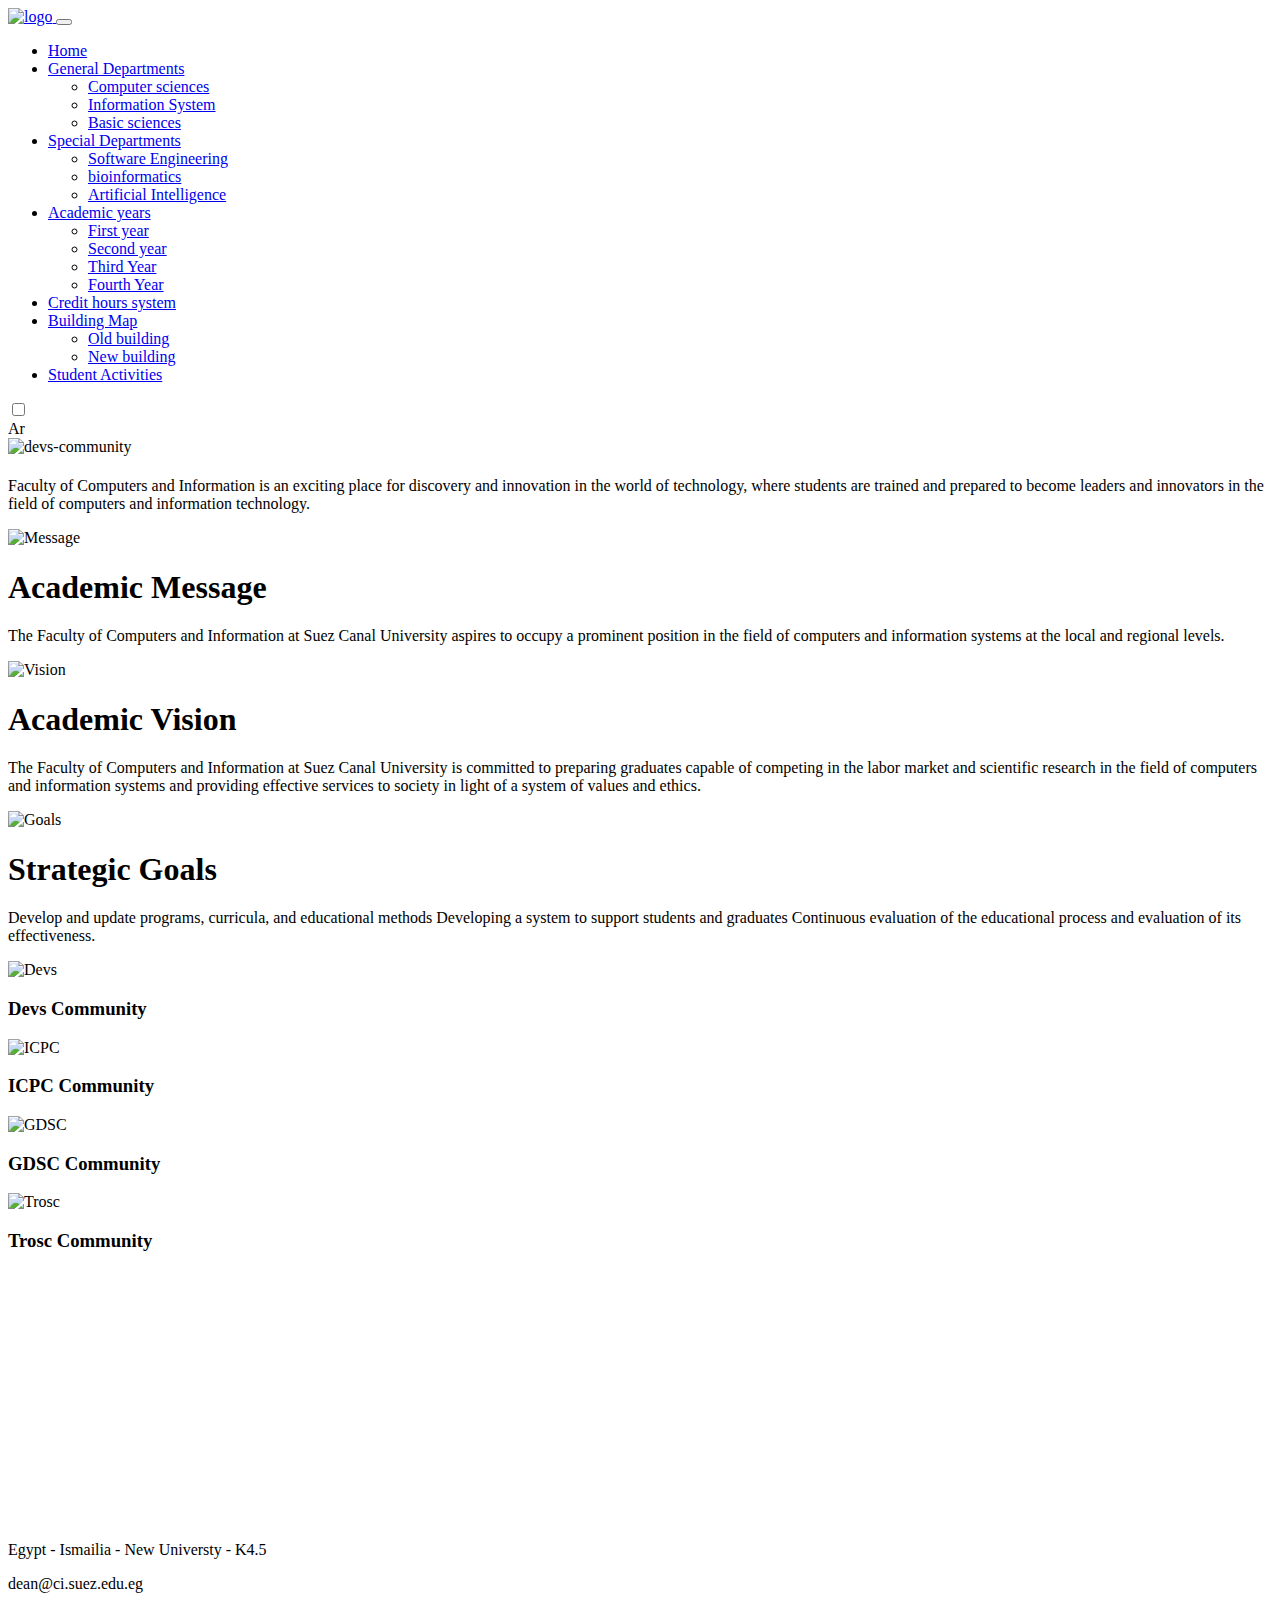
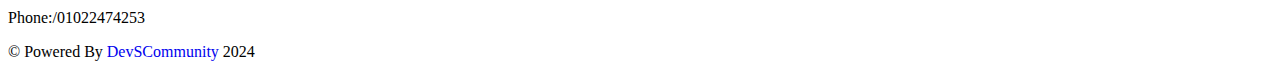
==== index.html @ 6533c45c "Add files via upload" ====
<!DOCTYPE html>
<html lang="en">

<head>
    <meta charset="UTF-8">
    <meta name="viewport" content="width=device-width, initial-scale=1.0">
    <link rel="stylesheet" href="css/style.css">
    <link rel="stylesheet" href="css/all.min.css">
    <link rel="stylesheet" href="css/bootstrap.min.css">
    <link rel="icon" href="./Img/Fci_Logo(1).png" type="image/icon type">
    <!-- <script type="text/javascript"
        src="//translate.google.com/translate_a/element.js?cb=googleTranslateElementInit"></script> -->
    <link href="https://unpkg.com/aos@2.3.1/dist/aos.css" rel="stylesheet">
    <title>Faculty Of Computers and Informations</title>

    <!-- start seo ####################################################################################### -->
    <!-- <meta name="description"
        content="Welcome to the official website of the Faculty of Computers and Information at Suez Canal University. Explore our academic programs, research initiatives, and cutting-edge facilities. Join us in shaping the future of technology and innovation.">
    <meta name="keywords" content="Faculty of Computers and Information, Suez Canal University
    , scu,fci,fcai,fci scu">
    <meta name="author" content="Suez canal university">
    <meta name="robots" content="index, follow"> -->
    <!-- 'index' means allow search engines to index this page, 'follow' means allow search engines to follow links on this page -->
    <!-- <meta name="referrer" content="always"> -->
    <!-- 'always' ensures that the referring URL is sent even on HTTPS requests -->

    <!-- Open Graph meta tags (for sharing on social media) -->
    <!-- <meta property="og:title" content="Faculty Of Computers and Informations">
    <meta property="og:description"
        content="Brief description of your page content. This will appear when your page is shared on social media.">
    <meta property="og:image" content="https://example.com/image.jpg">
    <meta property="og:url" content="https://example.com/page.html">
    <meta property="og:type" content="website"> -->

    <!-- Twitter Card meta tags -->
    <!-- <meta name="twitter:card" content="summary_large_image">
    <meta name="twitter:site" content="@yourtwitterhandle">
    <meta name="twitter:title" content="Your Page Title Here">
    <meta name="twitter:description"
        content="Brief description of your page content. This will appear when your page is shared on Twitter.">
    <meta name="twitter:image" content="https://example.com/image.jpg"> -->

    <!-- Canonical URL (to avoid duplicate content issues) -->
    <!-- <link rel="canonical" href="https://example.com/page.html"> -->

    <!-- end seo ####################################################################################### -->

</head>

<body>
    <!-- start navbar ---------------------------------------------------------------------->
    <nav class="navbar navbar-expand-lg fixed-top">
        <div class="container-fluid pe-5 ps-5">
            <a class="navbar-brand d-flex text-center" href="#">
                <img src="Img/Fci_Logo(1).png" alt="logo" width="60" height="60">

                <!-- <div class="logo-text d-flex p-2 fw-bold fs-5">
                    كلية الحاسبات و المعلومات
                    <span>جامعه قناه السويس</span>
                    Faculty Of Computers and Informations
                    <span>Suez Canal Universty</span>
                    FCI
                    <span>SCU</span>
                </div> -->
            </a>
            <button class="navbar-toggler" type="button" data-bs-toggle="collapse" data-bs-target="#main-navbar"
                aria-controls="navbarSupportedContent" aria-expanded="false" aria-label="Toggle navigation">
                <span class="navbar-toggler-icon">
                    <i class="fa-solid fa-bars fa-2x"></i>
                </span>
            </button>
            <div class="collapse navbar-collapse" id="main-navbar">
                <ul class="navbar-nav me-auto ms-auto mb-2 mb-lg-0 fw-bold">
                    <li class="nav-item">
                        <a class="nav-link active text-center" aria-current="page" href="#Home">Home</a>
                    </li>
                    <li class="nav-item dropdown">
                        <a class="nav-link dropdown-toggle text-center" href="generalDEP.html#general-home"
                            role="button" data-bs-toggle="dropdown" aria-expanded="false">
                            General Departments
                        </a>
                        <ul class="dropdown-menu">
                            <li><a class="dropdown-item" href="generalDEP.html#computer-sciences">Computer sciences</a>
                            </li>
                            <li><a class="dropdown-item" href="generalDEP.html#information-system">Information
                                    System</a></li>
                            <li><a class="dropdown-item" href="generalDEP.html#basic-sciences">Basic sciences</a></li>
                        </ul>
                    </li>
                    <li class="nav-item dropdown">
                        <a class="nav-link dropdown-toggle text-center" href="#" role="button" data-bs-toggle="dropdown"
                            aria-expanded="false">
                            Special Departments
                        </a>
                        <ul class="dropdown-menu">
                            <li><a class="dropdown-item" href="specialDEP.html#software-engineering">Software
                                    Engineering
                                </a></li>
                            <li><a class="dropdown-item" href="specialDEP.html#bioinformatics">bioinformatics</a></li>
                            <li><a class="dropdown-item" href="specialDEP.html#artificial-intelligence">Artificial
                                    Intelligence</a></li>
                        </ul>
                    </li>
                    <li class="nav-item dropdown">
                        <a class="nav-link dropdown-toggle text-center" href="#" role="button" data-bs-toggle="dropdown"
                            aria-expanded="false">
                            Academic years
                        </a>
                        <ul class="dropdown-menu">
                            <li><a class="dropdown-item" href="#">First year</a></li>
                            <li><a class="dropdown-item" href="#">Second year</a></li>
                            <li><a class="dropdown-item" href="#">Third Year</a></li>
                            <li><a class="dropdown-item" href="#">Fourth Year</a></li>
                        </ul>
                    </li>
                    <li class="nav-item">
                        <a class="nav-link text-center" aria-current="page" href="credit.html#home">Credit hours
                            system</a>
                    </li>
                    <li class="nav-item dropdown">
                        <a class="nav-link dropdown-toggle text-center" href="#" role="button" data-bs-toggle="dropdown"
                            aria-expanded="false">
                            Building Map
                        </a>
                        <ul class="dropdown-menu">
                            <li><a class="dropdown-item" href="#">Old building</a></li>
                            <li><a class="dropdown-item" href="#">New building</a></li>
                        </ul>
                    </li>
                    <li class="nav-item">
                        <a class="nav-link text-center" aria-current="page" href="#">Student Activities</a>
                    </li>
                </ul>

            </div>
            <div class="btn-container">
                <label class="switch btn-color-mode-switch">
                    <input type="checkbox" name="color_mode" id="color_mode" value="1">
                    <label for="color_mode" class="btn-color-mode-switch-inner"></label>
                </label>
            </div>
            <a class="Arabic ps-3 pb-2 text-white " id="trans" lang="ar">Ar</a>
        </div>
    </nav>
    <!-- end navbar ---------------------------------------------------------------------->

    <!-- start home ---------------------------------------------------------------------->
    <section id="Home" class="home pb-5 text-center ">
        <div class="container">
            <div class="row">
                <div class="loader">
                    <img src="Img/activites1.jpg" alt="devs-community">
                </div>
                <div class="col-12 mt-5 mb-2">
                    <div class="caption">
                        <h1 class="fw-bold  main-text text-white" text-data="Welcome To unofficial FCI-SCU Website">
                        </h1>
                        <p class="fs-5 fw-bold text-white-50 pe-5 ps-5 mt-5 pt-5">Faculty of Computers and Information
                            is an
                            exciting
                            place for
                            discovery
                            and
                            innovation
                            in the world
                            of technology, where students are trained and prepared to become leaders and innovators in
                            the
                            field
                            of computers and information technology.</p>
                    </div>
                </div>
                <div class="col-12 col-lg-6 mt-5 mb-5">
                    <div class="arrow-left">
                        <i class="fa-solid fa-arrow-right fa-2x"></i>
                    </div>
                    <div class="arrow-right">
                        <i class="fa-solid fa-arrow-left fa-2x"></i>
                    </div>
                </div>
            </div>
        </div>
    </section>
    <!-- end home ---------------------------------------------------------------------->

    <!-- start about ---------------------------------------------------------------------->
    <section id="About" class="about pt-5 pb-5 text-center">
        <div class="container">
            <div class="row">
                <div class="col-12 col-md-4 mt-3 mb-3 text-md-start">
                    <div class="img-container">
                        <img class="img-fluid" src="Img/about1.jpg" alt="Message">
                    </div>
                    <h1 class="fw-bold text-white text-center">Academic Message</h1>
                    <P class="fw-bold">The Faculty of Computers and Information at Suez Canal University aspires to
                        occupy a prominent
                        position in the field of computers and information systems at the local and regional levels.</P>
                </div>
                <div class="col-12 col-md-4 mt-3 mb-3 text-md-start">
                    <div class="img-container">
                        <img class="img-fluid" src="Img/about2.jpg" alt="Vision">
                    </div>
                    <h1 class="fw-bold text-white text-center">Academic Vision</h1>
                    <P class="fw-bold">The Faculty of Computers and Information at Suez Canal University is committed to
                        preparing
                        graduates capable of competing in the labor market and scientific research in the field of
                        computers and information systems and providing effective services to society in light of a
                        system of values ​​and ethics.</P>
                </div>
                <div class="col-12 col-md-4 mt-3 mb-3 text-md-start">
                    <div class="img-container">
                        <img class="img-fluid" src="Img/about3.jpg" alt="Goals">
                    </div>
                    <h1 class="fw-bold text-white  text-center">Strategic Goals</h1>
                    <P class="fw-bold">Develop and update programs, curricula, and educational methods
                        Developing a system to support students and graduates
                        Continuous evaluation of the educational process and evaluation of its effectiveness.</P>
                </div>
            </div>
        </div>
    </section>
    <!-- end about ---------------------------------------------------------------------->

    <!-- start leaders ---------------------------------------------------------------------->
    <!-- <section id="Leaders" class="leaders pt-5 pb-5 text-center">
        <div class="container">
            <div class="row">

            </div>
        </div>
    </section> -->
    <!-- end leaders ---------------------------------------------------------------------->

    <!-- start activites ---------------------------------------------------------------------->
    <section id="Activites" class="activites pt-5 pb-5 text-center">
        <div class="container">
            <div class="row">
                <div class="col-6 col-md-3 mb-4">
                    <img class="img-fluid" src="Img/activites1.jpg" alt="Devs">
                    <div class="info">
                        <h3 class="text-white pt-2 pb-2">Devs Community</h3>
                        <div class="social-icons d-flex gap-4 justify-content-center">
                            <a href="https://www.facebook.com/devSCommunity12" target="_blank"><i
                                    class="fa-brands fa-facebook-f fa-2x icon" style="color: white;"></i></a>
                            <a href="https://devscommunity23.netlify.app/" target="_blank">
                                <i class="fa-solid fa-globe fa-2x icon" style="color: white;"></i></a>
                            <a href="https://www.linkedin.com/company/devs-community" target="_blank"><i
                                    class="fa-brands fa-linkedin fa-2x icon" style="color: white;"></i></a>
                        </div>
                    </div>
                </div>
                <div class="col-6 col-md-3 mb-4">
                    <img class="img-fluid" src="Img/activites22.png" alt="ICPC">
                    <div class="info">
                        <h3 class="text-white pt-2 pb-2">ICPC Community</h3>
                        <div class="social-icons d-flex gap-4 justify-content-center">
                            <a href="https://www.facebook.com/ICPCSCU" target="_blank">
                                <i class="fa-brands fa-facebook-f fa-2x icon" style="color: white;"></i></a>
                            <a href="https://icpc-scu-official-website.me/" target="_blank">
                                <i class="fa-solid fa-globe fa-2x icon" style="color: white;"></i></a>
                            <a href="https://www.linkedin.com/company/ecpc-egyptian-collegiate-programming-contest/"
                                target="_blank"><i class="fa-brands fa-linkedin fa-2x icon"
                                    style="color: white;"></i></a>
                        </div>
                    </div>
                </div>
                <div class="col-6 col-md-3 mb-4">
                    <img class="img-fluid" src="Img/activites4.png" alt="GDSC">
                    <div class="info">
                        <h3 class="text-white pt-2 pb-2">GDSC Community</h3>
                        <div class="social-icons d-flex gap-4 justify-content-center">
                            <a href="https://www.facebook.com/GDSCSuezCanalUniversity" target="_blank"><i
                                    class="fa-brands fa-facebook-f fa-2x icon" style="color: white;"></i></a>
                            <!-- <a href="https://www.instagram.com/muhammedarabii" target="_blank">
                                <i class="fa-solid fa-globe fa-2x icon" style="color: white;"></i></a> -->
                            <a href="https://www.linkedin.com/company/gdscsuezcanal/?originalSubdomain=eg"
                                target="_blank"><i class="fa-brands fa-linkedin fa-2x icon"
                                    style="color: white;"></i></a>
                        </div>
                    </div>
                </div>
                <div class="col-6 col-md-3 mb-4">
                    <img class="img-fluid" src="Img/activites55.png" alt="Trosc">
                    <div class=" info">
                        <h3 class="text-white pt-2 pb-2">Trosc Community</h3>
                        <div class="social-icons d-flex gap-4 justify-content-center">
                            <a href="https://www.facebook.com/profile.php?id=61552063073074" target="_blank">
                                <i class="fa-brands fa-facebook-f fa-2x icon" style="color: white;"></i></a>
                            <!-- <a href="https://www.instagram.com/muhammedarabii"><i
                                    class="fa-brands fa-instagram fa-2x icon" style="color: white;"></i></a> -->
                            <a href="https://www.linkedin.com/company/troscscu/" target="_blank"><i
                                    class="fa-brands fa-linkedin fa-2x icon" style="color: white;"></i></a>
                        </div>
                    </div>
                </div>
            </div>
        </div>
    </section>
    <!-- end activites ---------------------------------------------------------------------->


    <!-- start contact ---------------------------------------------------------------------->
    <section id="Contact" class="contact text-center">
        <div class="container">
            <div class="row">
                <div class="col-12 mt-3 mb-3 d-flex justify-content-center">
                    <iframe
                        src="https://www.google.com/maps/embed?pb=!1m18!1m12!1m3!1d3433.357024402202!2d32.270700574656765!3d30.623894190886237!2m3!1f0!2f0!3f0!3m2!1i1024!2i768!4f13.1!3m3!1m2!1s0x14f8598300c095b3%3A0xca6b480c2af4a41e!2sFaculty%20of%20Computers%20and%20Information!5e0!3m2!1sen!2seg!4v1708546110869!5m2!1sen!2seg"
                        width="1200" height="250" style="border:0;" allowfullscreen="" loading="lazy"
                        referrerpolicy="no-referrer-when-downgrade"></iframe>
                </div>
            </div>
        </div>
    </section>
    <!-- end contact ---------------------------------------------------------------------->
    <section id="footer" class="footer pt-3 pb-3 pb-md-1">
        <div class="container-fluid">
            <div class="row">
                <div class="col-12 col-md-9 mt-2 contact-info">
                    <div class="d-flex justify-content-center mb-2 mb-md-0 ps-md-5">
                        <p class="fs-6 fw-bold text-white">Egypt - Ismailia - New Universty - K4.5</p>
                        <i class="fa-solid fa-location-dot ps-3 fa-2x" style="color:white"></i>
                    </div>
                    <div class="d-flex justify-content-center mb-2 mb-md-0 ps-md-5">
                        <p class="fs-6 fw-bold text-white">dean@ci.suez.edu.eg</p>
                        <i class="fa-solid fa-envelope ps-3 fa-2x" style="color:white"></i>
                    </div>
                    <div class="d-flex justify-content-center mb-2 mb-md-0 ps-md-5">
                        <p class="fs-6 fw-bold text-white">Phone:/01022474253</p>
                        <i class="fa-solid fa-phone ps-3 fa-2x" style="color:white"></i>
                    </div>
                </div>
                <div class="col-12 col-md-3 mt-2 d-flex justify-content-center gap-4 social">
                    <a href="https://www.facebook.com/fci.union.page" target="_blank">
                        <i class="fa-brands fa-facebook-f fa-2x icon" style="color: white;"></i>
                    </a>
                    <a href="https://www.youtube.com/@user-yh5lp8sk3u" target="_blank">
                        <i class="fa-brands fa-youtube fa-2x icon" style="color: white;"></i>
                    </a>
                </div>
                <div class="col-12 text-center">
                    <p class=" text-white-50 pt-3 pt-md-0">&#169; Powered By <span><a class="text-white-50"
                                href="https://devscommunity23.netlify.app/" target="_blank"
                                style="text-decoration: none;">DevSCommunity</a></span>
                        2024</p>
                </div>
            </div>
        </div>
        </div>
    </section>

    <script src="js/main.js"></script>
    <script src="js/all.min.js"></script>
    <script src="js/homeTrans.js"></script>
    <script src="js/bootstrap.bundle.min.js"></script>
    <script src="https://unpkg.com/aos@2.3.1/dist/aos.js"></script>
    <script>AOS.init();</script>
    <!-- <script type="text/javascript">
        function googleTranslateElementInit() {
            new google.translate.TranslateElement({
                pageLanguage: 'en', // Change this to your website's default language
                autoDisplay: false,
                layout: google.translate.TranslateElement.InlineLayout.HORIZONTAL
            }, 'google_translate_element');
        }
    </script> -->
</body>

</html>
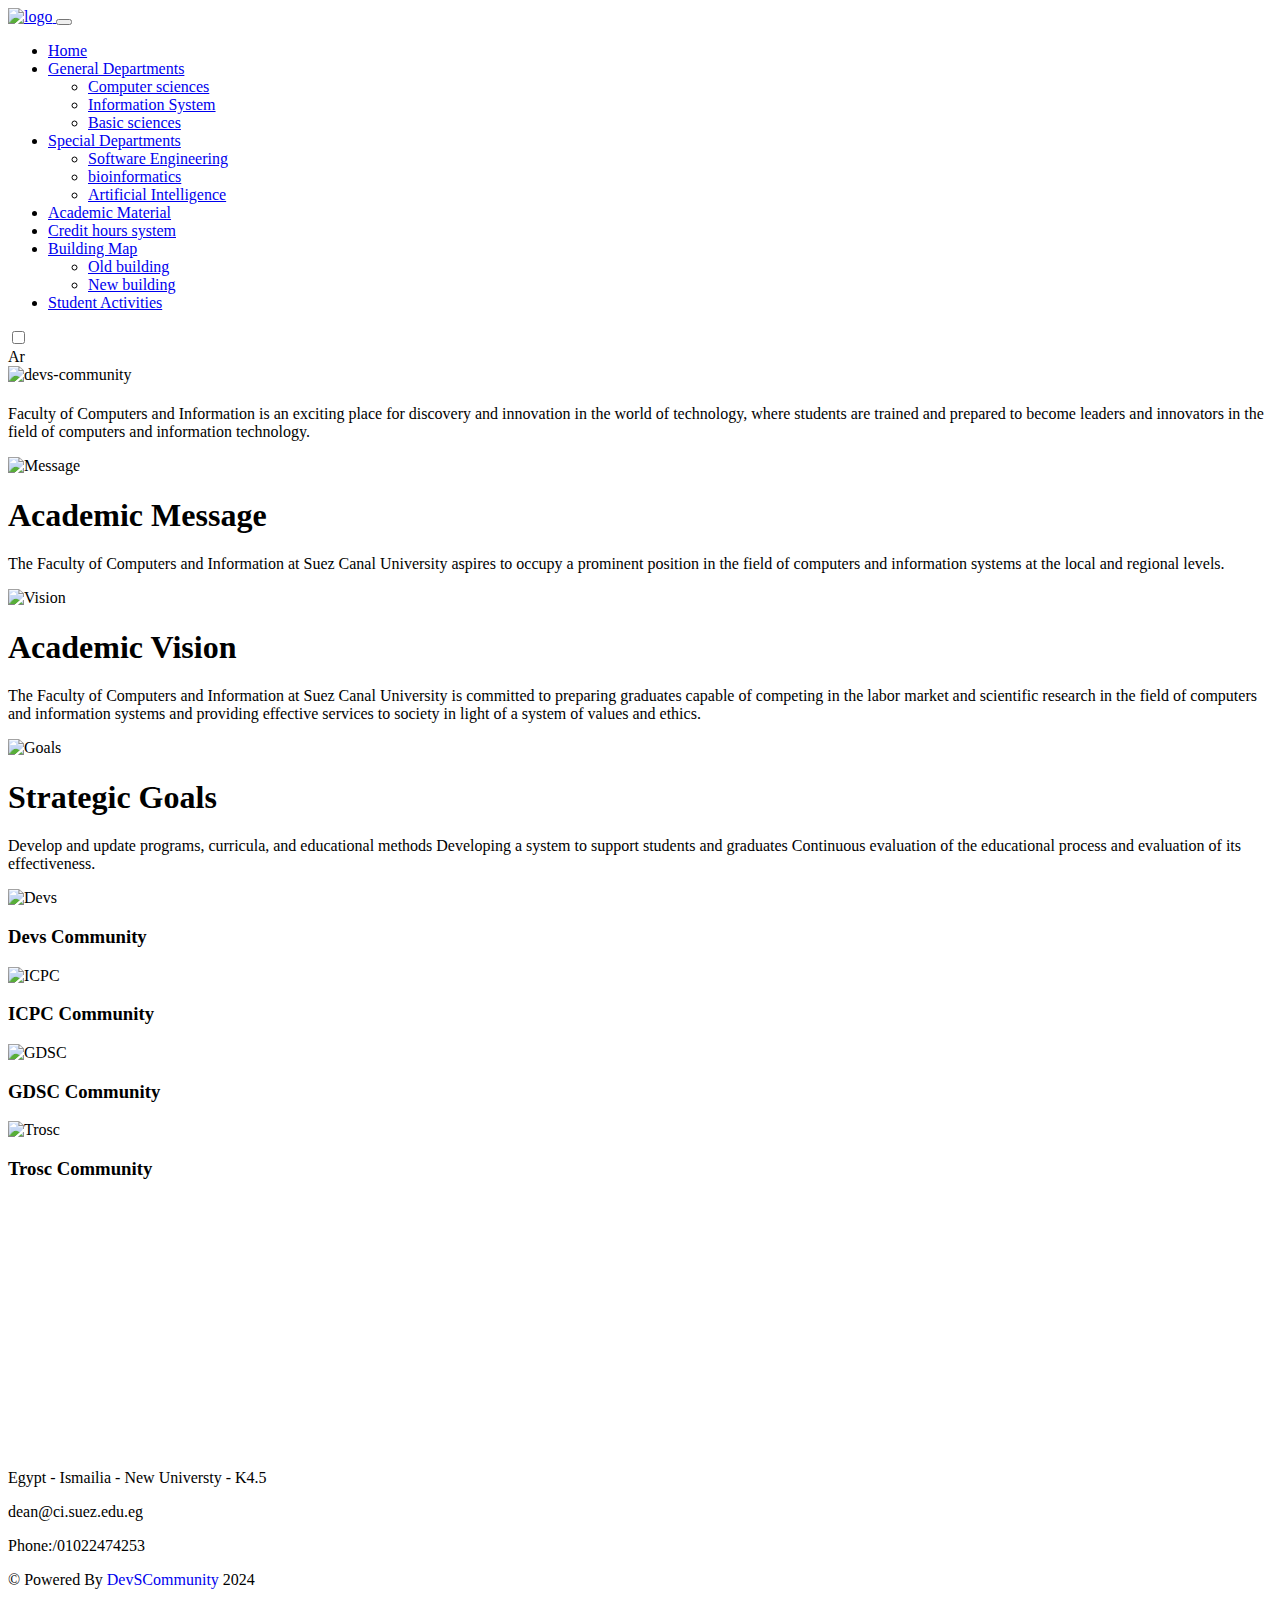
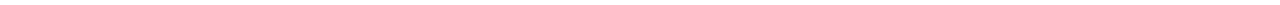
==== commit 32f00fac: "Update index.html" ====
--- a/index.html
+++ b/index.html
@@ -79,7 +79,7 @@
                             role="button" data-bs-toggle="dropdown" aria-expanded="false">
                             General Departments
                         </a>
-                        <ul class="dropdown-menu">
+                        <ul class="dropdown-menu text-center">
                             <li><a class="dropdown-item" href="generalDEP.html#computer-sciences">Computer sciences</a>
                             </li>
                             <li><a class="dropdown-item" href="generalDEP.html#information-system">Information
@@ -92,7 +92,7 @@
                             aria-expanded="false">
                             Special Departments
                         </a>
-                        <ul class="dropdown-menu">
+                        <ul class="dropdown-menu text-center">
                             <li><a class="dropdown-item" href="specialDEP.html#software-engineering">Software
                                     Engineering
                                 </a></li>
@@ -101,17 +101,9 @@
                                     Intelligence</a></li>
                         </ul>
                     </li>
-                    <li class="nav-item dropdown">
-                        <a class="nav-link dropdown-toggle text-center" href="#" role="button" data-bs-toggle="dropdown"
-                            aria-expanded="false">
-                            Academic years
-                        </a>
-                        <ul class="dropdown-menu">
-                            <li><a class="dropdown-item" href="#">First year</a></li>
-                            <li><a class="dropdown-item" href="#">Second year</a></li>
-                            <li><a class="dropdown-item" href="#">Third Year</a></li>
-                            <li><a class="dropdown-item" href="#">Fourth Year</a></li>
-                        </ul>
+                    <li class="nav-item">
+                        <a class="nav-link text-center" aria-current="page" href="material.html#material">Academic
+                            Material</a>
                     </li>
                     <li class="nav-item">
                         <a class="nav-link text-center" aria-current="page" href="credit.html#home">Credit hours
@@ -122,13 +114,14 @@
                             aria-expanded="false">
                             Building Map
                         </a>
-                        <ul class="dropdown-menu">
+                        <ul class="dropdown-menu text-center">
                             <li><a class="dropdown-item" href="#">Old building</a></li>
                             <li><a class="dropdown-item" href="#">New building</a></li>
                         </ul>
                     </li>
                     <li class="nav-item">
-                        <a class="nav-link text-center" aria-current="page" href="#">Student Activities</a>
+                        <a class="nav-link text-center" aria-current="page" href="acrivites.html#activite-home">Student
+                            Activities</a>
                     </li>
                 </ul>
 
@@ -220,16 +213,6 @@
     </section>
     <!-- end about ---------------------------------------------------------------------->
 
-    <!-- start leaders ---------------------------------------------------------------------->
-    <!-- <section id="Leaders" class="leaders pt-5 pb-5 text-center">
-        <div class="container">
-            <div class="row">
-
-            </div>
-        </div>
-    </section> -->
-    <!-- end leaders ---------------------------------------------------------------------->
-
     <!-- start activites ---------------------------------------------------------------------->
     <section id="Activites" class="activites pt-5 pb-5 text-center">
         <div class="container">
@@ -270,8 +253,6 @@
                         <div class="social-icons d-flex gap-4 justify-content-center">
                             <a href="https://www.facebook.com/GDSCSuezCanalUniversity" target="_blank"><i
                                     class="fa-brands fa-facebook-f fa-2x icon" style="color: white;"></i></a>
-                            <!-- <a href="https://www.instagram.com/muhammedarabii" target="_blank">
-                                <i class="fa-solid fa-globe fa-2x icon" style="color: white;"></i></a> -->
                             <a href="https://www.linkedin.com/company/gdscsuezcanal/?originalSubdomain=eg"
                                 target="_blank"><i class="fa-brands fa-linkedin fa-2x icon"
                                     style="color: white;"></i></a>
@@ -285,8 +266,6 @@
                         <div class="social-icons d-flex gap-4 justify-content-center">
                             <a href="https://www.facebook.com/profile.php?id=61552063073074" target="_blank">
                                 <i class="fa-brands fa-facebook-f fa-2x icon" style="color: white;"></i></a>
-                            <!-- <a href="https://www.instagram.com/muhammedarabii"><i
-                                    class="fa-brands fa-instagram fa-2x icon" style="color: white;"></i></a> -->
                             <a href="https://www.linkedin.com/company/troscscu/" target="_blank"><i
                                     class="fa-brands fa-linkedin fa-2x icon" style="color: white;"></i></a>
                         </div>
@@ -354,15 +333,6 @@
     <script src="js/bootstrap.bundle.min.js"></script>
     <script src="https://unpkg.com/aos@2.3.1/dist/aos.js"></script>
     <script>AOS.init();</script>
-    <!-- <script type="text/javascript">
-        function googleTranslateElementInit() {
-            new google.translate.TranslateElement({
-                pageLanguage: 'en', // Change this to your website's default language
-                autoDisplay: false,
-                layout: google.translate.TranslateElement.InlineLayout.HORIZONTAL
-            }, 'google_translate_element');
-        }
-    </script> -->
 </body>
 
-</html>+</html>
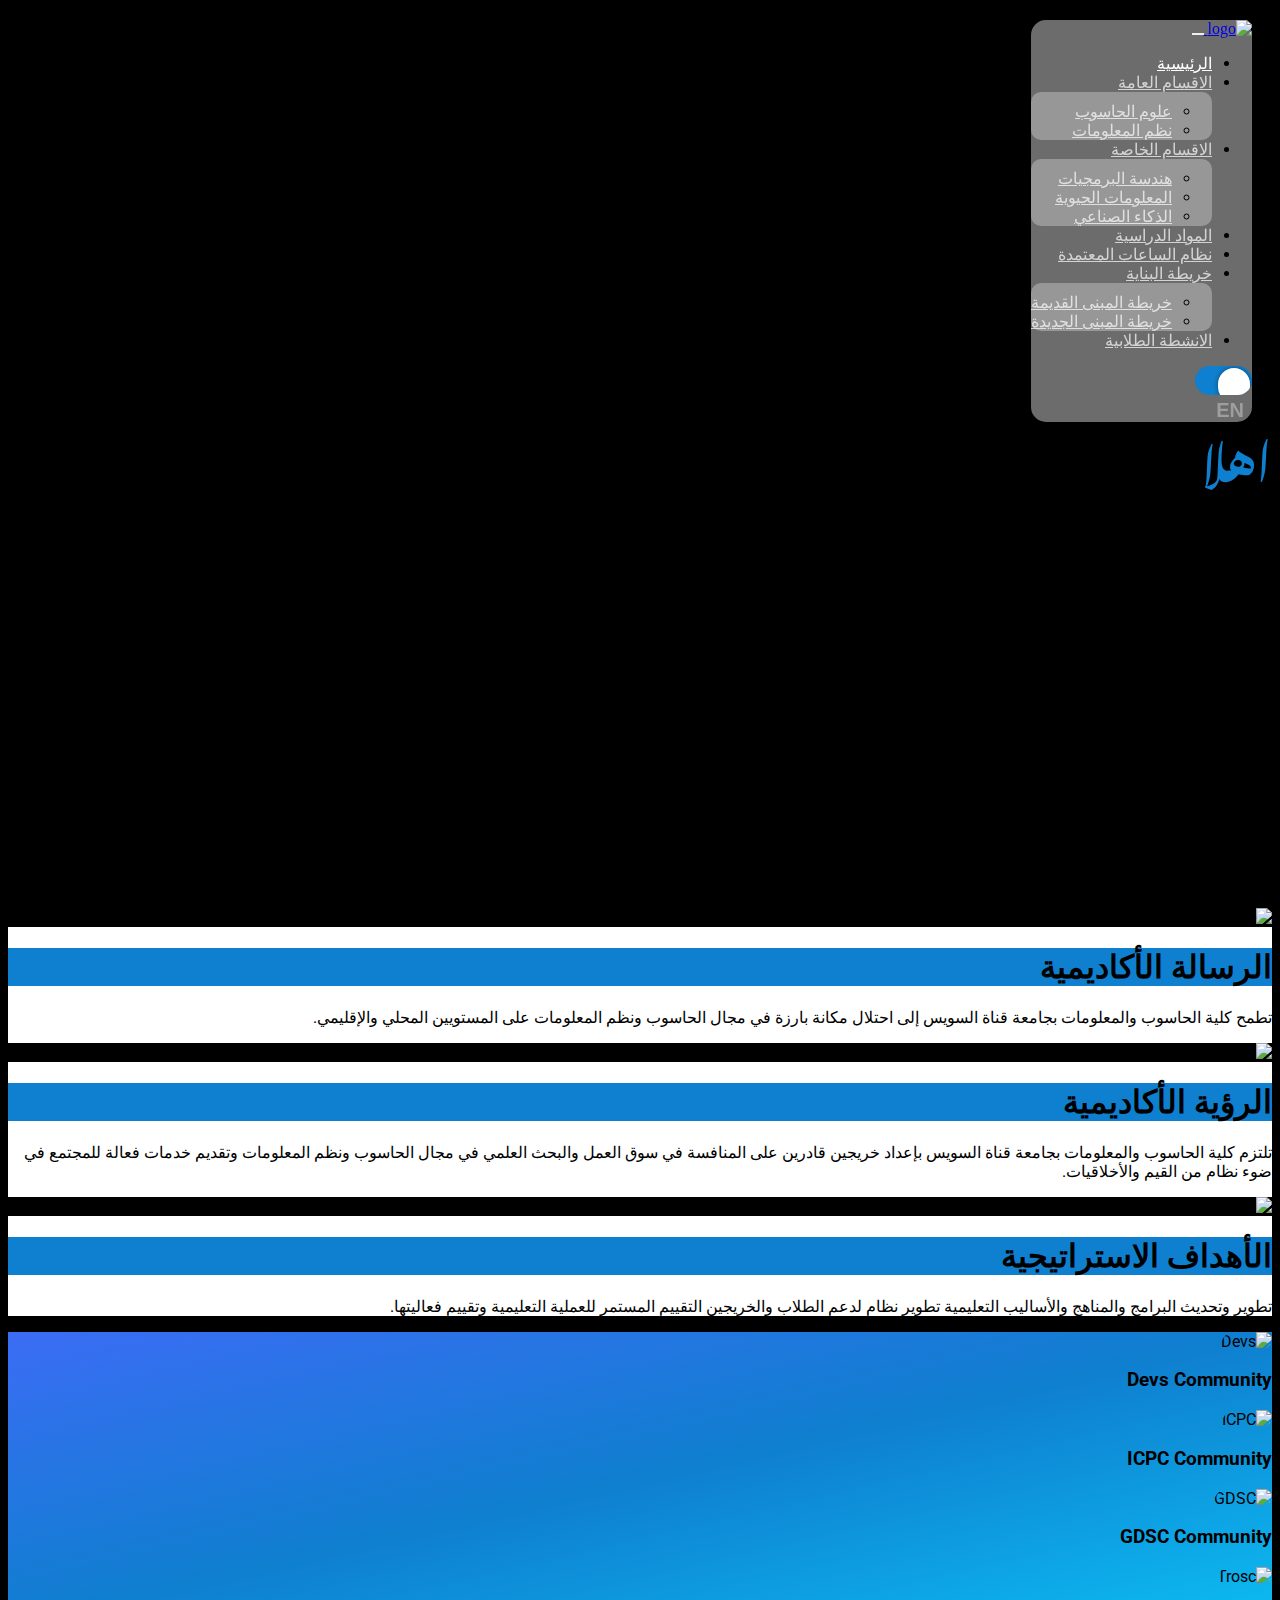
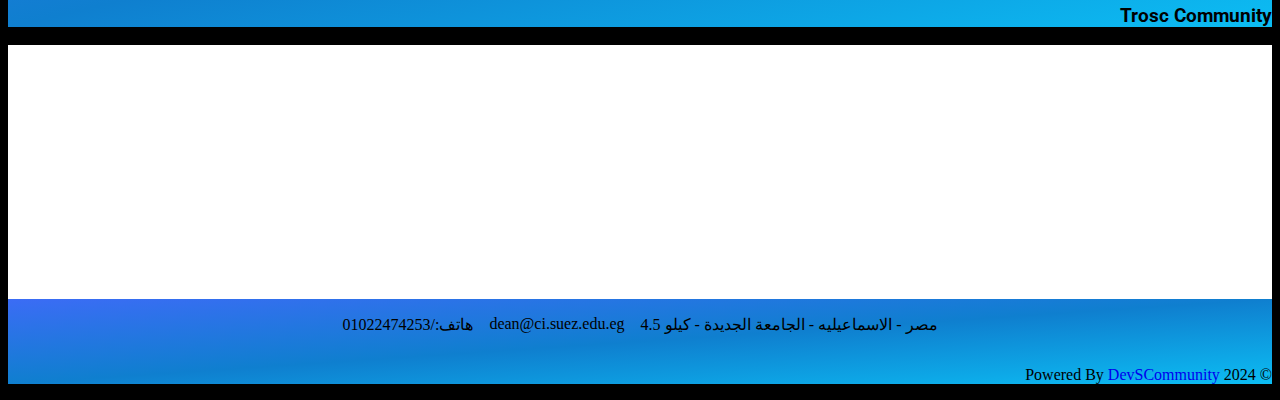
==== commit 8ad58a5a: "added full home" ====
--- a/index.html
+++ b/index.html
@@ -72,55 +72,54 @@
             <div class="collapse navbar-collapse" id="main-navbar">
                 <ul class="navbar-nav me-auto ms-auto mb-2 mb-lg-0 fw-bold">
                     <li class="nav-item">
-                        <a class="nav-link active text-center" aria-current="page" href="#Home">Home</a>
+                        <a class="nav-link active text-center" aria-current="page" href="index.html" id="navLink_home">Home</a>
                     </li>
                     <li class="nav-item dropdown">
                         <a class="nav-link dropdown-toggle text-center" href="generalDEP.html#general-home"
-                            role="button" data-bs-toggle="dropdown" aria-expanded="false">
+                            role="button" data-bs-toggle="dropdown" aria-expanded="false"  id="navLink_generalDepartments">
                             General Departments
                         </a>
                         <ul class="dropdown-menu text-center">
-                            <li><a class="dropdown-item" href="generalDEP.html#computer-sciences">Computer sciences</a>
+                            <li><a class="dropdown-item" href="general.html#computer-sciences" id="navLink_computerScience">Computer sciences</a>
                             </li>
-                            <li><a class="dropdown-item" href="generalDEP.html#information-system">Information
+                            <li><a class="dropdown-item" href="general.html#information-system" id="navLink_informationSystems">Information
                                     System</a></li>
-                            <li><a class="dropdown-item" href="generalDEP.html#basic-sciences">Basic sciences</a></li>
                         </ul>
                     </li>
                     <li class="nav-item dropdown">
                         <a class="nav-link dropdown-toggle text-center" href="#" role="button" data-bs-toggle="dropdown"
-                            aria-expanded="false">
+                            aria-expanded="false" id="navLink_specialDepartments">
                             Special Departments
                         </a>
                         <ul class="dropdown-menu text-center">
-                            <li><a class="dropdown-item" href="specialDEP.html#software-engineering">Software
+                            <li><a class="dropdown-item" href="special.html#software-engineering" id="navLink_softwareEngineering">Software
                                     Engineering
                                 </a></li>
-                            <li><a class="dropdown-item" href="specialDEP.html#bioinformatics">bioinformatics</a></li>
-                            <li><a class="dropdown-item" href="specialDEP.html#artificial-intelligence">Artificial
+                            <li><a class="dropdown-item" href="special.html#bioinformatics" id="navLink_bioinformatics">bioinformatics</a></li>
+                            <li><a class="dropdown-item" href="special.html#artificial-intelligence" id="navLink_artificialIntelligence">Artificial
                                     Intelligence</a></li>
                         </ul>
                     </li>
                     <li class="nav-item">
-                        <a class="nav-link text-center" aria-current="page" href="material.html#material">Academic
+                        <a class="nav-link text-center" aria-current="page" href="material.html#material" id="navLink_academicMaterials">Academic
                             Material</a>
                     </li>
                     <li class="nav-item">
-                        <a class="nav-link text-center" aria-current="page" href="credit.html#home">Credit hours
+                        <a class="nav-link text-center" aria-current="page" href="credit.html#home" id="navLink_creditHoursSystem">Credit hours
                             system</a>
                     </li>
                     <li class="nav-item dropdown">
                         <a class="nav-link dropdown-toggle text-center" href="#" role="button" data-bs-toggle="dropdown"
-                            aria-expanded="false">
+                            aria-expanded="false" id="navLink_buildingMap">
                             Building Map
                         </a>
                         <ul class="dropdown-menu text-center">
-                            <li><a class="dropdown-item" href="#">Old building</a></li>
-                            <li><a class="dropdown-item" href="#">New building</a></li>
+                            <li><a class="dropdown-item" href="#" id="navLink_oldBuildingMap">Old building</a></li>
+                            <li><a class="dropdown-item" href="#" id="navLink_newBuildingMap">New building</a></li>
                         </ul>
                     </li>
                     <li class="nav-item">
-                        <a class="nav-link text-center" aria-current="page" href="acrivites.html#activite-home">Student
+                        <a class="nav-link text-center" aria-current="page" href="acrivites.html#activite-home" id="navLink_studentActivities">Student
                             Activities</a>
                     </li>
                 </ul>
@@ -148,7 +147,7 @@
                     <div class="caption">
                         <h1 class="fw-bold  main-text text-white" text-data="Welcome To unofficial FCI-SCU Website">
                         </h1>
-                        <p class="fs-5 fw-bold text-white-50 pe-5 ps-5 mt-5 pt-5">Faculty of Computers and Information
+                        <p class="fs-5 fw-bold text-white-50 pe-5 ps-5 mt-5 pt-5" id="Home_hero">Faculty of Computers and Information
                             is an
                             exciting
                             place for
@@ -183,28 +182,25 @@
                     <div class="img-container">
                         <img class="img-fluid" src="Img/about1.jpg" alt="Message">
                     </div>
-                    <h1 class="fw-bold text-white text-center">Academic Message</h1>
-                    <P class="fw-bold">The Faculty of Computers and Information at Suez Canal University aspires to
+                    <h1 class="fw-bold text-white text-center" id="Home_academic_message">Academic Message</h1>
+                    <P class="fw-bold" id="Home_academic_message_text">The Faculty of Computers and Information at Suez Canal University aspires to
                         occupy a prominent
                         position in the field of computers and information systems at the local and regional levels.</P>
                 </div>
                 <div class="col-12 col-md-4 mt-3 mb-3 text-md-start">
                     <div class="img-container">
-                        <img class="img-fluid" src="Img/about2.jpg" alt="Vision">
-                    </div>
-                    <h1 class="fw-bold text-white text-center">Academic Vision</h1>
-                    <P class="fw-bold">The Faculty of Computers and Information at Suez Canal University is committed to
-                        preparing
-                        graduates capable of competing in the labor market and scientific research in the field of
-                        computers and information systems and providing effective services to society in light of a
-                        system of values ​​and ethics.</P>
+                        <img class="img-fluid" src="Img/about2.jpg" alt="Vision" >
+                    </div>
+                    <h1 class="fw-bold text-white text-center" id="Home_academic_vision">Academic Vision</h1>
+                    <P class="fw-bold" id="Home_academic_vision_text">The Faculty of Computers and Information at Suez Canal University is committed to
+                        preparing graduates capable of competing in the labor market and scientific research in the field of computers and information systems and providing effective services to society in light of a system of values ​​and ethics.</P>
                 </div>
                 <div class="col-12 col-md-4 mt-3 mb-3 text-md-start">
                     <div class="img-container">
                         <img class="img-fluid" src="Img/about3.jpg" alt="Goals">
                     </div>
-                    <h1 class="fw-bold text-white  text-center">Strategic Goals</h1>
-                    <P class="fw-bold">Develop and update programs, curricula, and educational methods
+                    <h1 class="fw-bold text-white  text-center" id="Home_goals">Strategic Goals</h1>
+                    <P class="fw-bold" id="Home_goals_text">Develop and update programs, curricula, and educational methods
                         Developing a system to support students and graduates
                         Continuous evaluation of the educational process and evaluation of its effectiveness.</P>
                 </div>
@@ -296,15 +292,15 @@
             <div class="row">
                 <div class="col-12 col-md-9 mt-2 contact-info">
                     <div class="d-flex justify-content-center mb-2 mb-md-0 ps-md-5">
-                        <p class="fs-6 fw-bold text-white">Egypt - Ismailia - New Universty - K4.5</p>
+                        <p class="fs-6 fw-bold text-white" id="Footer_Location" style="padding:0rem 0.5rem">Egypt - Ismailia - New Universty - K4.5</p>
                         <i class="fa-solid fa-location-dot ps-3 fa-2x" style="color:white"></i>
                     </div>
                     <div class="d-flex justify-content-center mb-2 mb-md-0 ps-md-5">
-                        <p class="fs-6 fw-bold text-white">dean@ci.suez.edu.eg</p>
+                        <p class="fs-6 fw-bold text-white" style="padding:0rem 0.5rem">dean@ci.suez.edu.eg</p>
                         <i class="fa-solid fa-envelope ps-3 fa-2x" style="color:white"></i>
                     </div>
                     <div class="d-flex justify-content-center mb-2 mb-md-0 ps-md-5">
-                        <p class="fs-6 fw-bold text-white">Phone:/01022474253</p>
+                        <p class="fs-6 fw-bold text-white" id="Footer_Phone" style="padding:0rem 0.5rem">Phone:/01022474253</p>
                         <i class="fa-solid fa-phone ps-3 fa-2x" style="color:white"></i>
                     </div>
                 </div>
@@ -329,9 +325,11 @@
 
     <script src="js/main.js"></script>
     <script src="js/all.min.js"></script>
-    <script src="js/homeTrans.js"></script>
+    <!-- <script src="js/homeTrans.js"></script> -->
     <script src="js/bootstrap.bundle.min.js"></script>
+    <script src="js/translator.js"></script>
     <script src="https://unpkg.com/aos@2.3.1/dist/aos.js"></script>
+
     <script>AOS.init();</script>
 </body>
 
--- a/css/style.css
+++ b/css/style.css
@@ -0,0 +1,399 @@
+@import url("https://fonts.googleapis.com/css2?family=Cairo:wght@200..1000&display=swap");
+@import url("https://fonts.googleapis.com/css2?family=Bebas+Neue&family=Caveat:wght@400;500;600;700&family=Croissant+One&family=Flavors&family=Inter:wght@300;400;500;600;700;800;900&family=Kalam:wght@300;400;700&family=Martian+Mono:wght@200;300;400;500;600;700;800&family=Open+Sans:ital,wght@0,300;0,400;0,500;0,600;0,700;0,800;1,300;1,400;1,500;1,600;1,700;1,800&family=Oswald:wght@200;300;400;500;600;700&family=Pixelify+Sans:wght@400;500;600;700&family=Ramabhadra&family=Roboto:ital,wght@0,100;0,300;0,400;0,500;0,700;0,900;1,100;1,300;1,400;1,500;1,700;1,900&family=Skranji:wght@400;700&family=Tajawal:wght@200;300;400;700;800;900&family=Ubuntu:ital,wght@0,300;0,400;0,500;0,700;1,300;1,400;1,500;1,700&display=swap");
+@import url("https://fonts.googleapis.com/css2?family=Kode+Mono:wght@400..700&display=swap");
+@import url("https://fonts.googleapis.com/css2?family=Noto+Nastaliq+Urdu:wght@400..700&display=swap");
+:root {
+  --section-primary-color: #0f7fcf;
+  --section-scondary-color: #3b6cf5;
+  --section-third-color: #0cbdf3;
+  --red-color: #ce1111;
+  --blue-color: #0f7fcf;
+  --blue-color-hover: #99001a;
+  --white-color: #ffffff;
+  --btn-location: 23px;
+}
+body {
+  background-color: #000000 !important;
+}
+
+/* loader */
+.loader {
+  position: fixed;
+  top: 0;
+  left: 0;
+  width: 100vw;
+  height: 100vh;
+  display: flex;
+  justify-content: center;
+  align-items: center;
+  background-color: var(--white-color);
+  transition: opacity 0.75s, visability 0.75s;
+}
+.loader img {
+  position: absolute;
+  width: 95px;
+  height: 85px;
+}
+.loader-hidden {
+  visibility: hidden;
+  opacity: 0;
+}
+.loader::after {
+  content: "";
+  width: 110px;
+  height: 110px;
+  border: 13px solid #dddddd;
+  border-top-color: var(--section-primary-color);
+  border-radius: 50%;
+  animation: loading 0.75s ease infinite;
+}
+/* loader */
+
+/* start navbar-----------------------------------------------------------------------------  */
+.navbar {
+  background: rgba(182, 180, 180, 0.6);
+  margin: 20px;
+  border-radius: 15px;
+  position: fixed;
+  top: 0;
+  z-index: 1020;
+}
+.navbar-brand {
+  padding: 0 !important;
+}
+.logo-text {
+  font-family: "Cairo", sans-serif;
+  flex-direction: column;
+}
+.logo-text span {
+  color: #000000;
+}
+.navbar .navbar-toggler {
+  color: var(--section-primary-color);
+  font-size: 25px;
+  border: none;
+}
+.navbar .navbar-toggler:focus {
+  box-shadow: none;
+  border: none;
+}
+.navbar .navbar-toggler[aria-expanded="true"] {
+  border: none;
+}
+.navbar-nav {
+  font-family: "Roboto", sans-serif;
+}
+.nav-item a {
+  color: var(--white-color);
+  opacity: 0.7;
+}
+.nav-link {
+  position: relative;
+}
+.nav-link::before {
+  content: "";
+  position: absolute;
+  height: 4px;
+  width: 0%;
+  top: 0;
+  left: 50%;
+  transform: translateX(-50%);
+  background-color: var(--section-primary-color);
+  visibility: hidden;
+  transition: 0.3s ease-in-out;
+}
+.nav-link:hover::before {
+  width: 90%;
+  visibility: visible;
+}
+.nav-item a:hover {
+  color: #fff;
+  opacity: 1;
+}
+.nav-item .active {
+  color: #fff !important;
+  opacity: 1;
+}
+.dropdown:hover .dropdown-menu {
+  display: block;
+}
+.dropdown .dropdown-menu {
+  padding-top: 10px;
+  background: rgba(182, 180, 180, 0.6);
+  border-radius: 10px;
+}
+.dropdown-menu a:hover {
+  color: #000000;
+  opacity: 1;
+}
+/* start theme button  */
+.btn-container {
+  display: table-cell;
+  vertical-align: middle;
+  text-align: center;
+}
+.btn-color-mode-switch {
+  display: inline-block;
+  margin: 0px;
+  position: relative;
+}
+.btn-color-mode-switch > label.btn-color-mode-switch-inner {
+  margin: 0px;
+  width: 57px;
+  height: 29px;
+  background: var(--section-primary-color);
+  border-radius: 26px;
+  overflow: hidden;
+  position: relative;
+  transition: all 0.3s ease;
+  display: block;
+}
+.btn-color-mode-switch > label.btn-color-mode-switch-inner:before {
+  content: attr(Image);
+  position: absolute;
+  font-size: 12px;
+  font-weight: 500;
+  top: 7px;
+  right: var(--btn-location);
+}
+.btn-color-mode-switch > label.btn-color-mode-switch-inner:after {
+  content: attr(Image);
+  width: 32px;
+  height: 25px;
+  background: #fff;
+  border-radius: 26px;
+  position: absolute;
+  left: var(--btn-location);
+  /* left: 2px; */
+  top: 2px;
+  text-align: center;
+  transition: all 0.3s ease;
+  box-shadow: 0px 0px 6px -2px #111;
+  padding: 5px 0px;
+}
+.btn-color-mode-switch input[type="checkbox"] {
+  cursor: pointer;
+  width: 50px;
+  height: 24px;
+  opacity: 0;
+  position: absolute;
+  top: 0;
+  z-index: 1;
+  margin: 0px;
+}
+.btn-color-mode-switch
+  input[type="checkbox"]:checked
+  + label.btn-color-mode-switch-inner {
+  background: var(--section-primary-color);
+}
+.btn-color-mode-switch
+  input[type="checkbox"]:checked
+  + label.btn-color-mode-switch-inner:after {
+  content: attr(data-on);
+  left: var(--btn-location);
+}
+.btn-color-mode-switch
+  input[type="checkbox"]:checked
+  + label.btn-color-mode-switch-inner:before {
+  content: attr(data-off);
+  right: auto;
+  left: 20px;
+}
+.btn-color-mode-switch input[type="checkbox"]:checked ~ .alert {
+  display: block;
+}
+/* end theme button */
+
+/* trans */
+.Arabic {
+  /* padding-left: 10px; */
+  text-decoration: none;
+  color: #000000;
+  cursor: pointer;
+  font-family: sans-serif;
+  font-size: 20px;
+  font-weight: bold;
+  color: #9e9e9e;
+  cursor: pointer;
+  /* transition: 0.3s; */
+}
+/* trans */
+
+/* end navbar-----------------------------------------------------------------------------  */
+
+/* start home-----------------------------------------------------------------------------  */
+.home {
+  height: 100vh;
+  position: relative;
+  background-image: url(../Img/slider11.jpg);
+  background-size: cover;
+  background-repeat: no-repeat;
+  background-position: center;
+  transition: 0.3s;
+  display: flex;
+  align-items: center;
+  justify-content: center;
+}
+.home .caption {
+  background: linear-gradient(rgba(0, 0, 0, 0) #000);
+  font-family: "Kode Mono", monospace;
+  padding-top: 50px;
+}
+.home .caption h1 {
+  color: var(--blue-color);
+  font-size: 50px;
+}
+.home .caption p {
+  transition: 0.5s;
+}
+.arrow-left,
+.arrow-right {
+  color: white;
+  position: absolute;
+  top: 55%;
+  width: 30px;
+  height: 30px;
+  align-items: center;
+  cursor: pointer;
+  transition: 0.05s;
+}
+.arrow-right {
+  left: 5%;
+}
+.arrow-left {
+  right: 5%;
+}
+.img-fade {
+  animation: imgFade 0.5s ease-in-out;
+}
+/* end home-----------------------------------------------------------------------------  */
+
+/* start about-----------------------------------------------------------------------------  */
+.about {
+  background-color: var(--white-color);
+  font-family: "Roboto", sans-serif;
+}
+.about .img-container {
+  overflow: hidden;
+  background-color: #000000;
+}
+.img-container img {
+  transition: 0.3s;
+}
+.img-container img:hover {
+  opacity: 0.7;
+  transform: scale(1.07);
+}
+.about h1 {
+  letter-spacing: -2px;
+  background-color: var(--section-primary-color);
+}
+/* end about-----------------------------------------------------------------------------  */
+
+/* start activites-----------------------------------------------------------------------------  */
+.activites {
+  background-image: linear-gradient(
+    to bottom right,
+    var(--section-scondary-color),
+    var(--section-primary-color),
+    var(--section-third-color)
+  );
+  font-family: "Roboto", sans-serif;
+}
+.activites img {
+  border-radius: 25px 10px;
+  transition: 0.4s;
+}
+.activites img:hover {
+  transform: scale(1.05);
+  border-radius: 10px;
+}
+.social-icons a {
+  transition: 0.3s;
+}
+.social-icons a:hover {
+  transform: scale(1.1);
+}
+/* end activites-----------------------------------------------------------------------------  */
+
+/* start footer-----------------------------------------------------------------------------  */
+.contact {
+  /* background-color: #525050; */
+  /* background-image: linear-gradient(to bottom right, #000000, #121a25); */
+  background-color: var(--white-color);
+}
+.contact-info {
+  display: flex;
+  justify-content: center;
+}
+.footer {
+  background-image: linear-gradient(
+    to bottom right,
+    var(--section-scondary-color),
+    var(--section-primary-color),
+    var(--section-third-color)
+  );
+}
+.social {
+  position: relative;
+}
+.footer .social::before {
+  content: "";
+  position: absolute;
+  height: 80%;
+  width: 3px;
+  top: 0;
+  left: 30%;
+  /* left: 200px; */
+  background-color: var(--white-color);
+}
+/* end footer-----------------------------------------------------------------------------  */
+
+/* start keyframes-----------------------------------------------------------------------------  */
+
+@keyframes imgFade {
+  0% {
+    opacity: 0;
+  }
+  100% {
+    opacity: 1;
+  }
+}
+@keyframes loading {
+  from {
+    transform: rotate(1turn);
+  }
+  to {
+    transform: rotate(2turn);
+  }
+}
+/* end keyframes-----------------------------------------------------------------------------  */
+
+@media only screen and (max-width: 990px) {
+  .navbar {
+    margin: 0;
+    background: rgba(131, 122, 122, 0.66);
+  }
+  .navbar-nav .nav-item a {
+    font-size: 30px;
+    margin: 10px;
+  }
+  .nav-link:hover::before {
+    width: 0%;
+    visibility: hidden;
+  }
+  .home .caption h1 {
+    padding-top: 120px;
+    font-size: 30px;
+  }
+  .contact-info {
+    display: block;
+  }
+  .footer .social::before {
+    height: 3px;
+    width: 50%;
+    top: -15px;
+    left: 50%;
+    transform: translateX(-50%);
+  }
+}
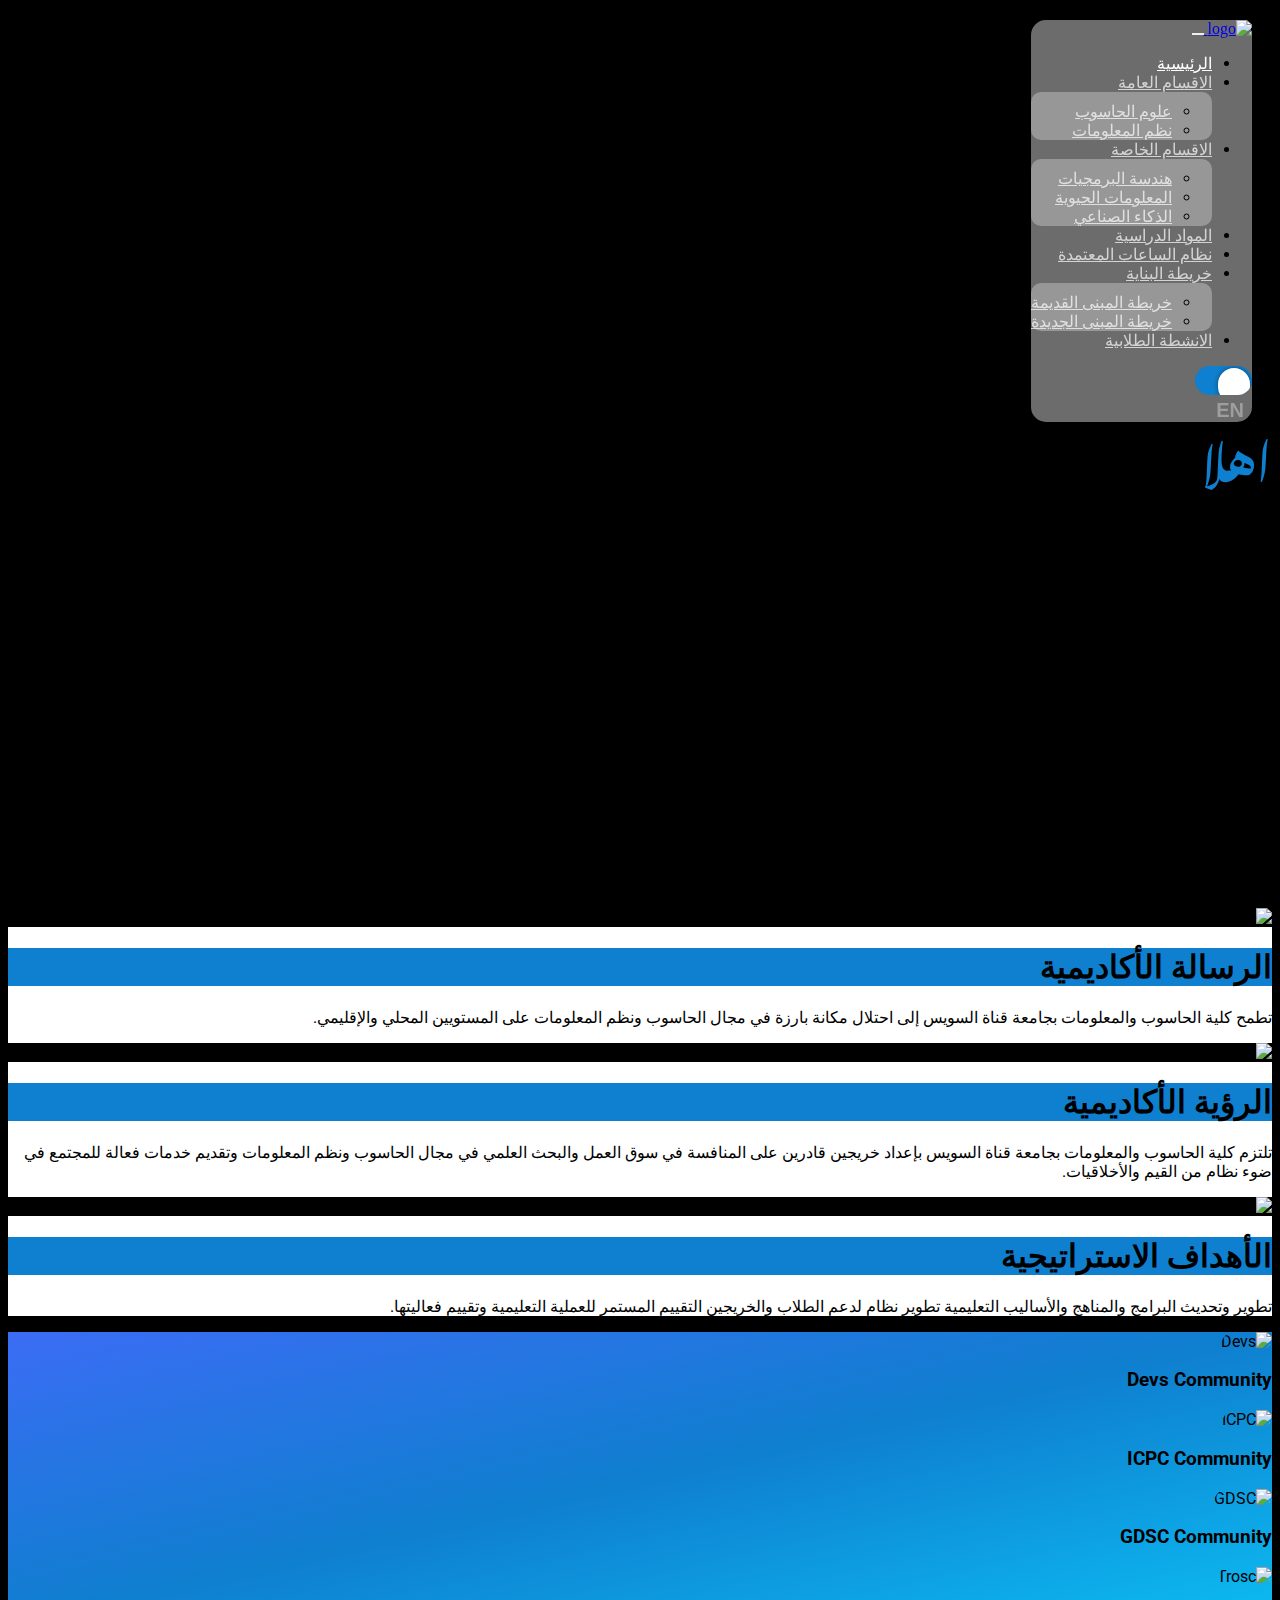
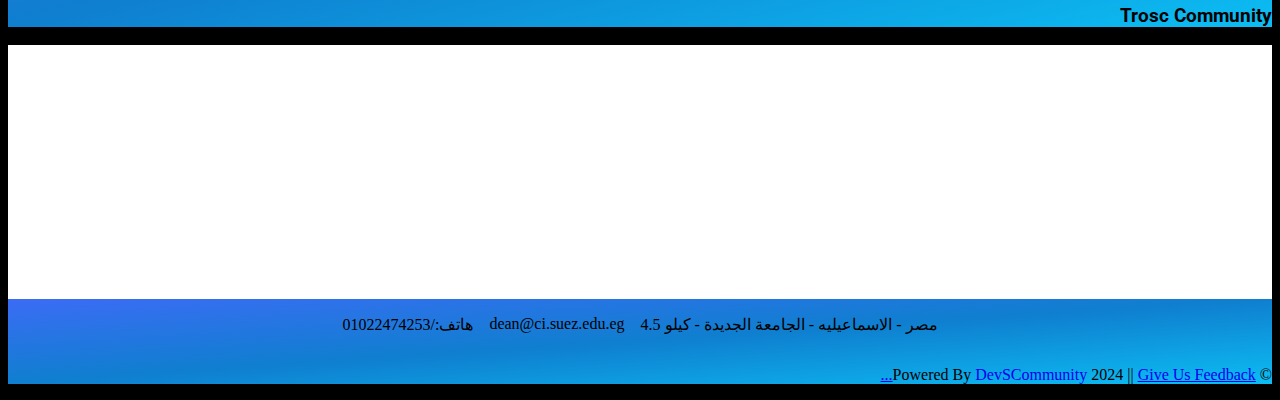
==== commit 95590806: "Update index add anchor to feedback.html" ====
--- a/index.html
+++ b/index.html
@@ -14,23 +14,23 @@
     <title>Faculty Of Computers and Informations</title>
 
     <!-- start seo ####################################################################################### -->
-    <!-- <meta name="description"
+    <meta name="description"
         content="Welcome to the official website of the Faculty of Computers and Information at Suez Canal University. Explore our academic programs, research initiatives, and cutting-edge facilities. Join us in shaping the future of technology and innovation.">
     <meta name="keywords" content="Faculty of Computers and Information, Suez Canal University
     , scu,fci,fcai,fci scu">
     <meta name="author" content="Suez canal university">
-    <meta name="robots" content="index, follow"> -->
+    <meta name="robots" content="index, follow">
     <!-- 'index' means allow search engines to index this page, 'follow' means allow search engines to follow links on this page -->
-    <!-- <meta name="referrer" content="always"> -->
+    <meta name="referrer" content="always">
     <!-- 'always' ensures that the referring URL is sent even on HTTPS requests -->
 
     <!-- Open Graph meta tags (for sharing on social media) -->
-    <!-- <meta property="og:title" content="Faculty Of Computers and Informations">
+    <meta property="og:title" content="Faculty Of Computers and Informations">
     <meta property="og:description"
-        content="Brief description of your page content. This will appear when your page is shared on social media.">
-    <meta property="og:image" content="https://example.com/image.jpg">
-    <meta property="og:url" content="https://example.com/page.html">
-    <meta property="og:type" content="website"> -->
+        content="Welcome to the official website of the Faculty of Computers and Information at Suez Canal University. Explore our academic programs, research initiatives, and cutting-edge facilities. Join us in shaping the future of technology and innovation.">
+    <meta property="og:image" content="./Img/Fci Logo.jpeg">
+    <meta property="og:url" content="https://devscommunity23.github.io/Fci_Scu/">
+    <meta property="og:type" content="website">
 
     <!-- Twitter Card meta tags -->
     <!-- <meta name="twitter:card" content="summary_large_image">
@@ -41,9 +41,9 @@
     <meta name="twitter:image" content="https://example.com/image.jpg"> -->
 
     <!-- Canonical URL (to avoid duplicate content issues) -->
-    <!-- <link rel="canonical" href="https://example.com/page.html"> -->
-
-    <!-- end seo ####################################################################################### -->
+    <!-- <link rel="canonical" href="https://example.com/page.html">
+
+    end seo ####################################################################################### -->
 
 </head>
 
@@ -316,7 +316,9 @@
                     <p class=" text-white-50 pt-3 pt-md-0">&#169; Powered By <span><a class="text-white-50"
                                 href="https://devscommunity23.netlify.app/" target="_blank"
                                 style="text-decoration: none;">DevSCommunity</a></span>
-                        2024</p>
+                        2024 || <a href="feedback.html" target="_blank" class="feedback-label text-white fw-bold">Give
+                            Us Feedback...
+                        </a></p>
                 </div>
             </div>
         </div>
